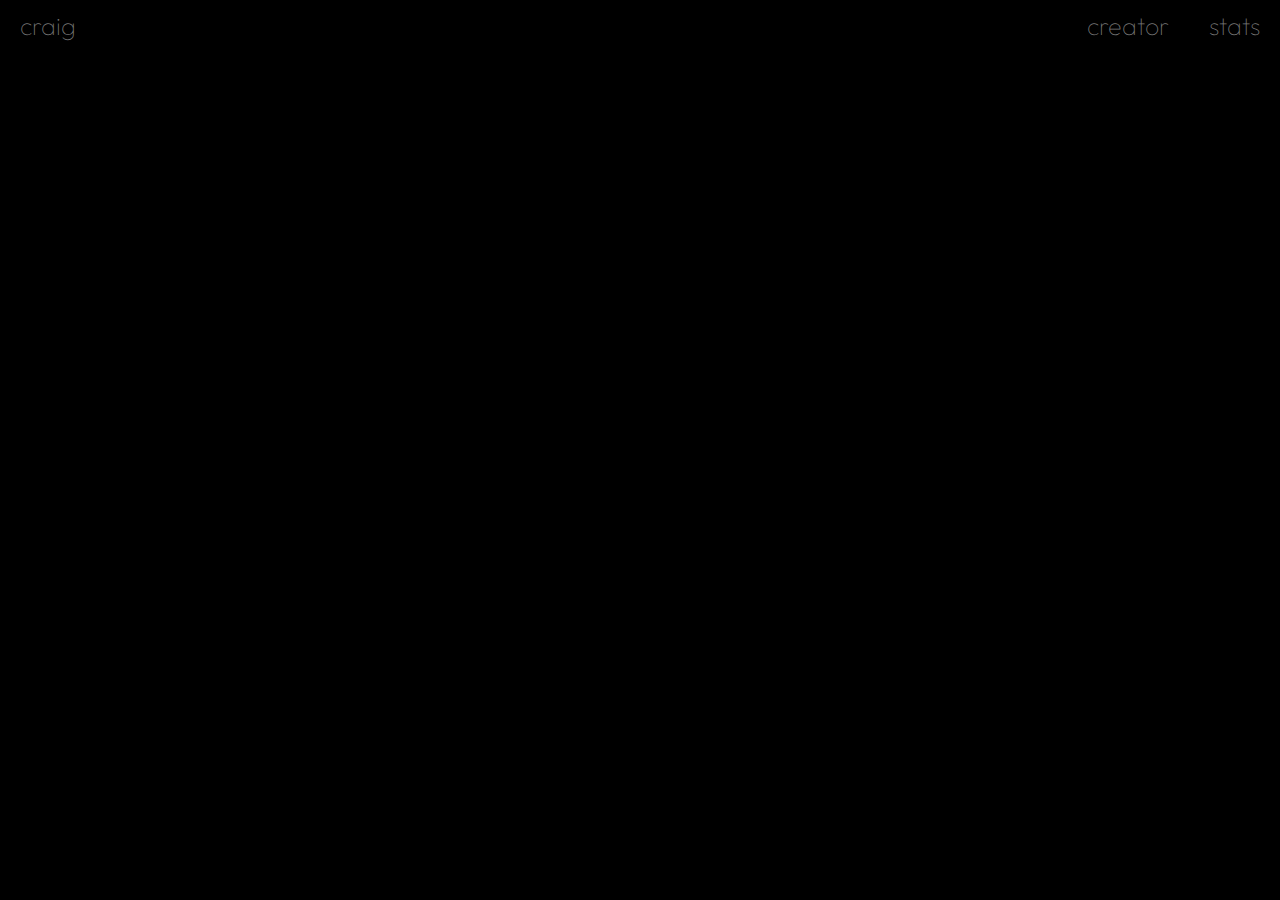
==== index.html @ 6a0164f7 "commit" ====
<!DOCTYPE html>
<html lang="en">
<head>
    <meta charset="UTF-8">
    <meta http-equiv="X-UA-Compatible" content="IE=edge">
    <meta name="viewport" content="width=device-width, initial-scale=1.0">
    <title>craigsite</title>
    <link rel="stylesheet" href="index.css">
    <link href="https://fonts.googleapis.com/css2?family=Outfit" rel="stylesheet">
</head>
<body>
    <header>
        <a class = "nav_title">craig</a>
        <a class = "nav_elem">creator</a>
        <a href="" class = "nav_elem">stats</a>
    </header>
    <main>
        
    </main>
    <footer>

    </footer>
</body>
</html>
---- index.css ----
:root{
    --maincol: rgb(0, 183, 255);
    --secondarycol: rgb(236, 181, 0);
    --bgcol: rgb(0,0,0);
}

body{
    background-color: var(--bgcol);
    padding: 0;
    margin: 0;
}
header{
    display: flex;
    justify-content: right;

}
.nav_elem{
    color: rgb(122, 122, 122);
    font-size: 25px;
    font-family: "Outfit";
    padding: 10px 20px 10px 20px;
    text-decoration: none;
    font-weight: 100;
}
.nav_elem:hover{
    color: var(--secondarycol);
}
.nav_title{
    margin-right: auto;
    color: rgb(122, 122, 122);
    font-size: 25px;
    font-family: "Outfit";
    padding: 10px 20px 10px 20px;
    text-decoration: none;
    font-weight: 100;
}
@media (max-width:1000px) {
    body{
        color:rgb(206, 21, 0);
    }
    
}
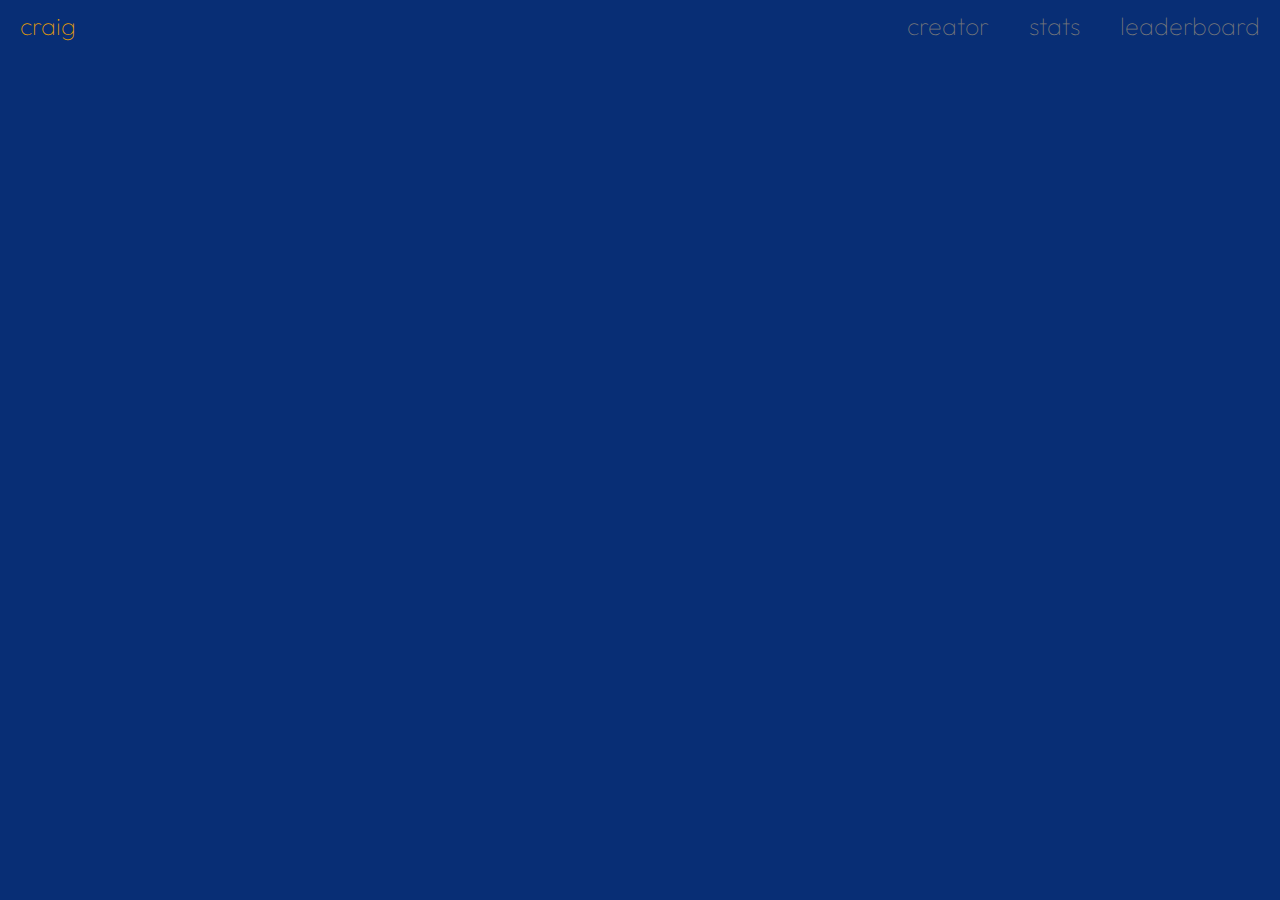
==== commit 55e577a3: "sad" ====
--- a/index.html
+++ b/index.html
@@ -5,14 +5,15 @@
     <meta http-equiv="X-UA-Compatible" content="IE=edge">
     <meta name="viewport" content="width=device-width, initial-scale=1.0">
     <title>craigsite</title>
-    <link rel="stylesheet" href="index.css">
+    <link rel="stylesheet" href="stylesheets/general.css">
     <link href="https://fonts.googleapis.com/css2?family=Outfit" rel="stylesheet">
 </head>
 <body>
     <header>
-        <a class = "nav_title">craig</a>
+        <a class = "nav_elem active nav_left">craig</a>
         <a class = "nav_elem">creator</a>
-        <a href="" class = "nav_elem">stats</a>
+        <a href="stats.html" class = "nav_elem">stats</a>
+        <a href="leaderboard.html" class = "nav_elem">leaderboard</a>
     </header>
     <main>
         
--- a/stylesheets/general.css
+++ b/stylesheets/general.css
@@ -0,0 +1,43 @@
+:root{
+    --maincol: rgb(8, 46, 117);
+    --secondarycol: rgb(236, 161, 0);
+}
+
+body{
+    background-color: var(--maincol);
+    padding: 0;
+    margin: 0;
+}
+header{
+    display: flex;
+    justify-content: right;
+
+}
+main{
+    display: flex;
+    justify-content: center;
+    align-items: center;
+    flex-direction: column;
+    padding-top: 10px;
+}
+.nav_elem{
+    color: rgb(122, 122, 122);
+    font-size: 25px;
+    font-family: "Outfit";
+    padding: 10px 20px 10px 20px;
+    text-decoration: none;
+    font-weight: 100;
+}
+.nav_elem:hover{
+    color: var(--secondarycol);
+}
+.nav_left{
+    margin-right: auto;
+}
+.active{
+    color: var(--secondarycol);
+}
+.box{
+    border-radius: 20px;
+    border: solid var(--secondarycol) 3px;
+}